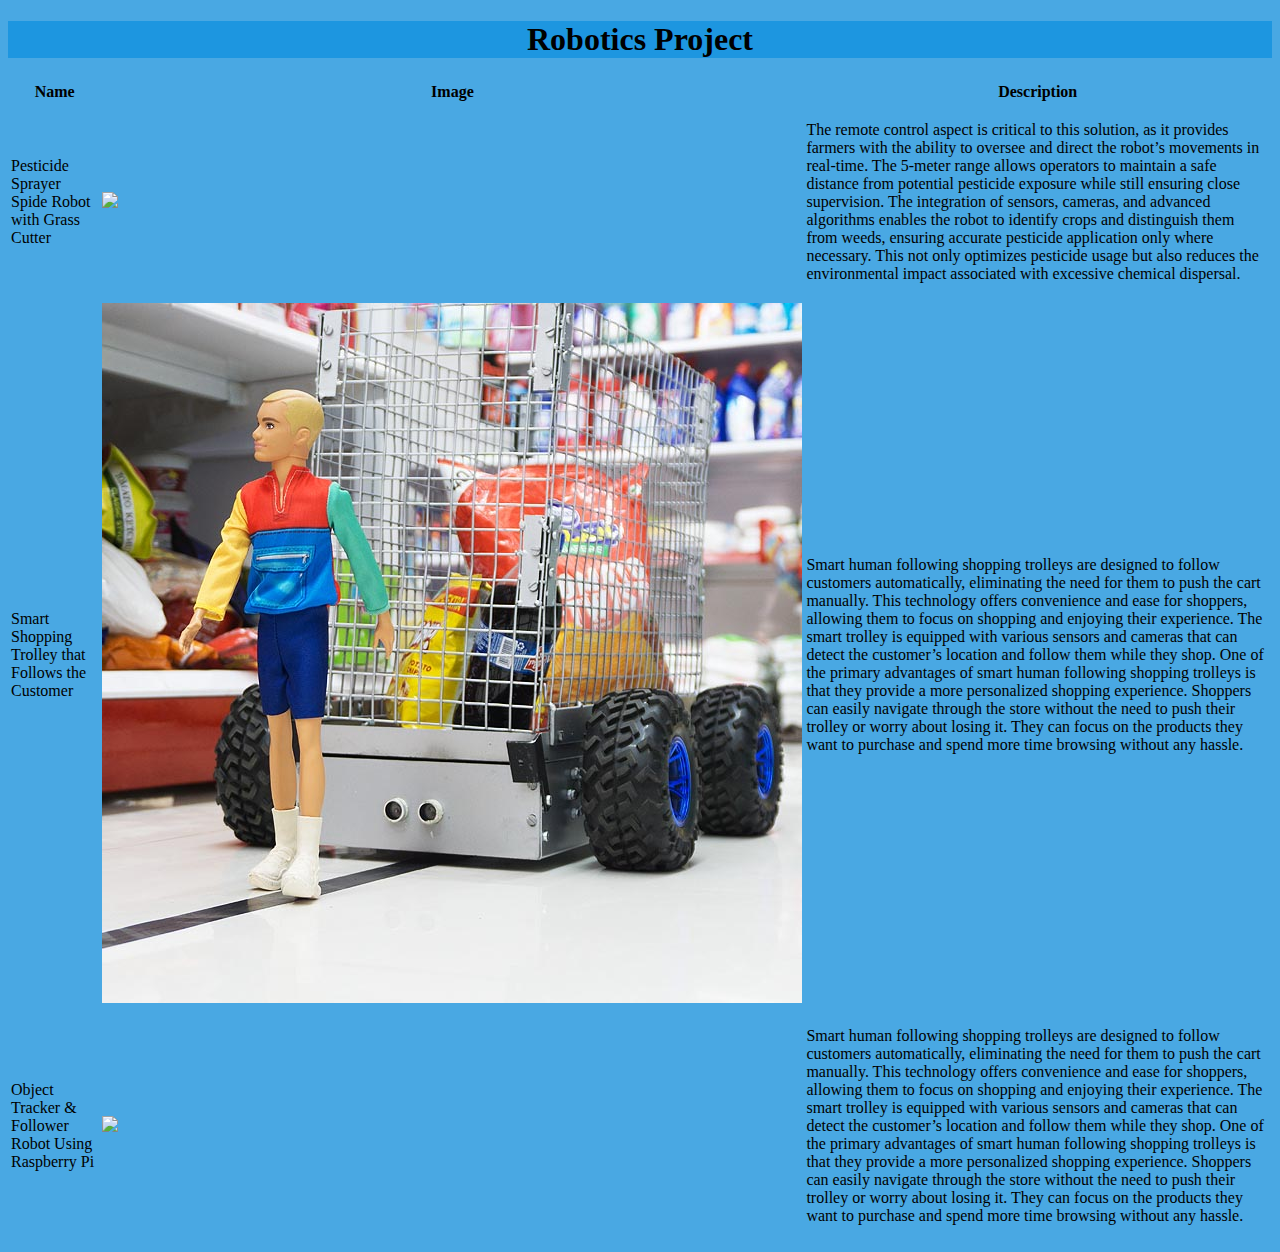
==== Robotics Project.html @ b5e3e7df "Update Robotics Project.html" ====
<!DOCTYPE html>
<html>
<head>
	<meta charset="utf-8">
	<meta name="viewport" content="width=device-width, initial-scale=1">
	<title>Robotics Project</title>
	<style>
		body{
			background-color: #49a8e3;
			font-family: Gills Sans MT;
		}
		h1{
			background-color: #1d96e0;
			text-align: center;
		}
	</style>
</head>
<body>
	<h1>Robotics Project</h1>
	<table>
		<th>Name</th>
		<th>Image</th>
		<th>Description</th>
		<tr class="table-info">
			<td>Pesticide Sprayer Spide Robot with Grass Cutter</td>
			<td><img src="PSSR.jpeg"></td>
			<td>
				<p>The remote control aspect is critical to this solution, as it provides farmers with the ability to oversee and direct the robot’s movements in real-time. The 5-meter range allows operators to maintain a safe distance from potential pesticide exposure while still ensuring close supervision. The integration of sensors, cameras, and advanced algorithms enables the robot to identify crops and distinguish them from weeds, ensuring accurate pesticide application only where necessary. This not only optimizes pesticide usage but also reduces the environmental impact associated with excessive chemical dispersal.</p>
			</td>
		</tr>

		<tr>
			<td>Smart Shopping Trolley that Follows the Customer</td>
			<td><img src="SST.jpeg"></td>
			<td>
				<p>Smart human following shopping trolleys are designed to follow customers automatically, eliminating the need for them to push the cart manually. This technology offers convenience and ease for shoppers, allowing them to focus on shopping and enjoying their experience. The smart trolley is equipped with various sensors and cameras that can detect the customer’s location and follow them while they shop.
One of the primary advantages of smart human following shopping trolleys is that they provide a more personalized shopping experience. Shoppers can easily navigate through the store without the need to push their trolley or worry about losing it. They can focus on the products they want to purchase and spend more time browsing without any hassle.</p>
			</td>
		</tr>

		<tr>
			<td>Object Tracker & Follower Robot Using Raspberry Pi</td>
			<td><img src="OT+FB.jpeg"></td>
			<td>
				<p>Smart human following shopping trolleys are designed to follow customers automatically, eliminating the need for them to push the cart manually. This technology offers convenience and ease for shoppers, allowing them to focus on shopping and enjoying their experience. The smart trolley is equipped with various sensors and cameras that can detect the customer’s location and follow them while they shop.
One of the primary advantages of smart human following shopping trolleys is that they provide a more personalized shopping experience. Shoppers can easily navigate through the store without the need to push their trolley or worry about losing it. They can focus on the products they want to purchase and spend more time browsing without any hassle.</p>
			</td>
		</tr>
	</table>
</body>
</html>
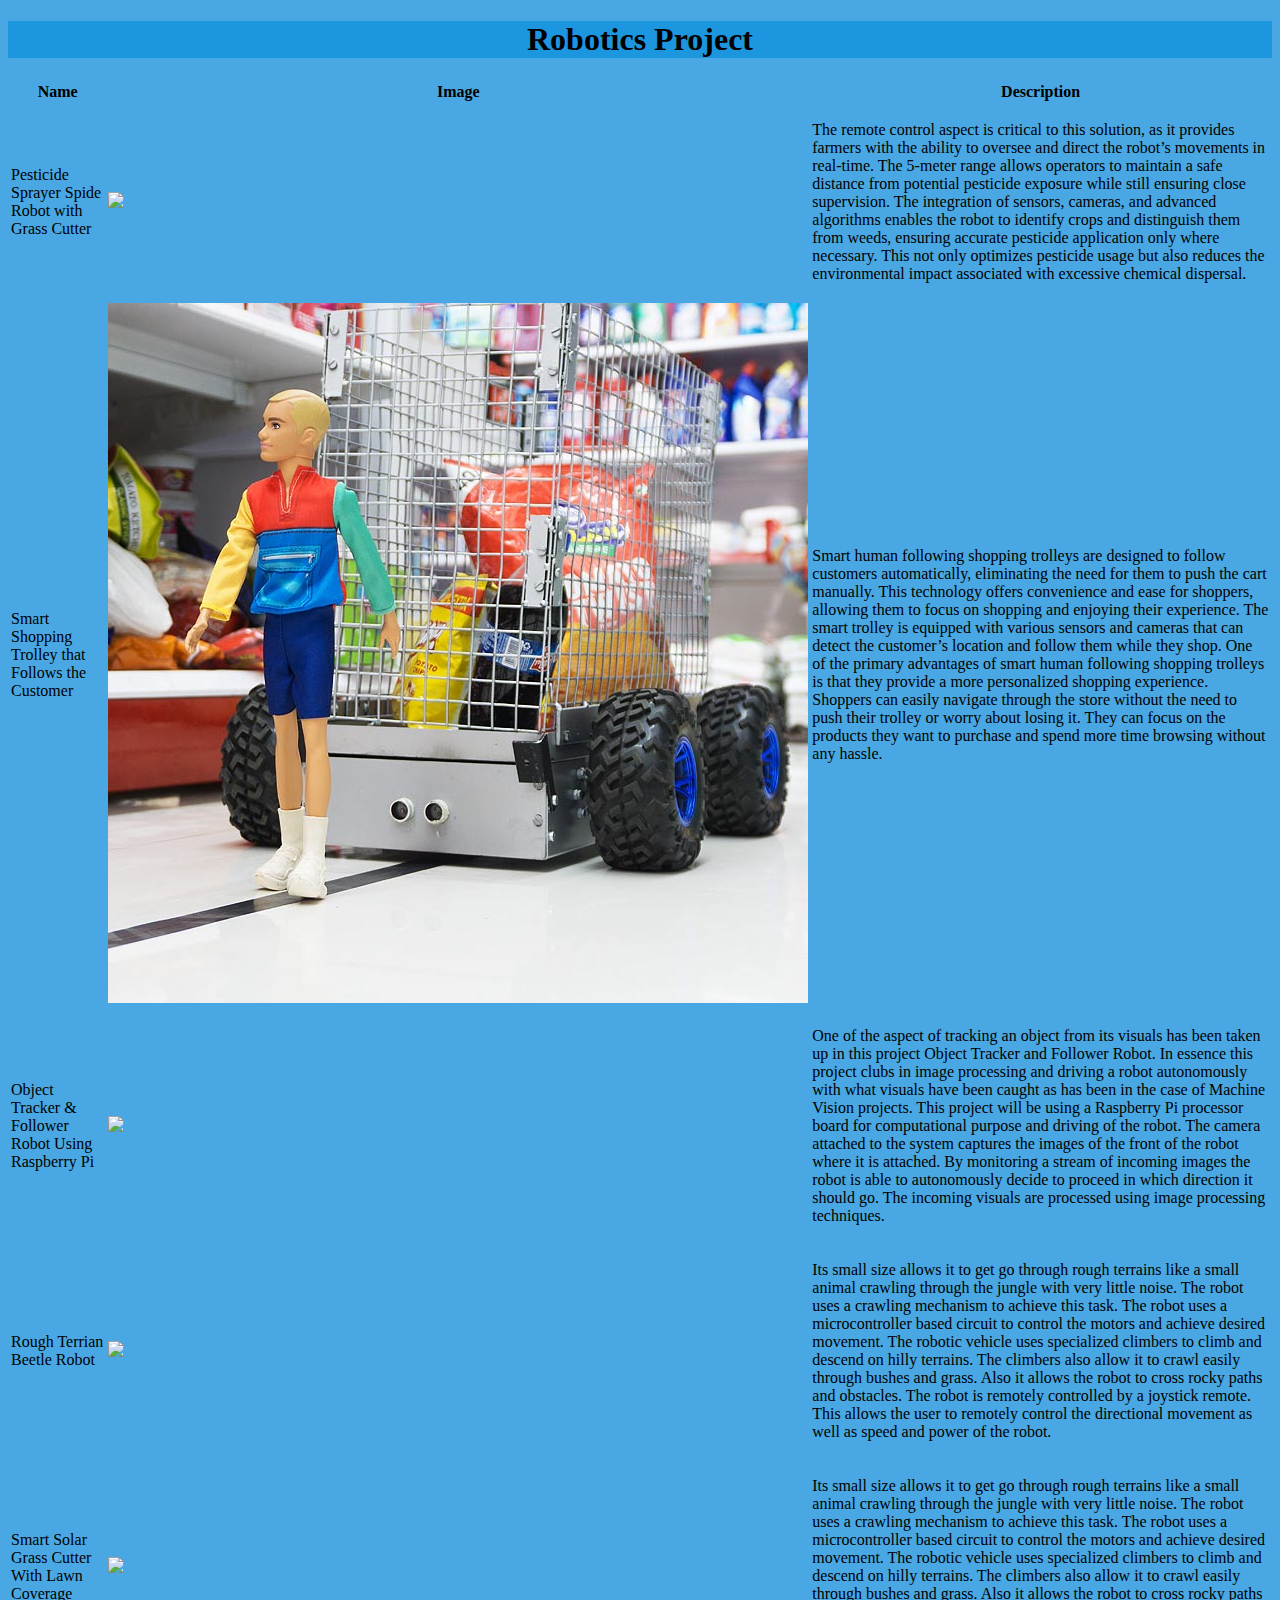
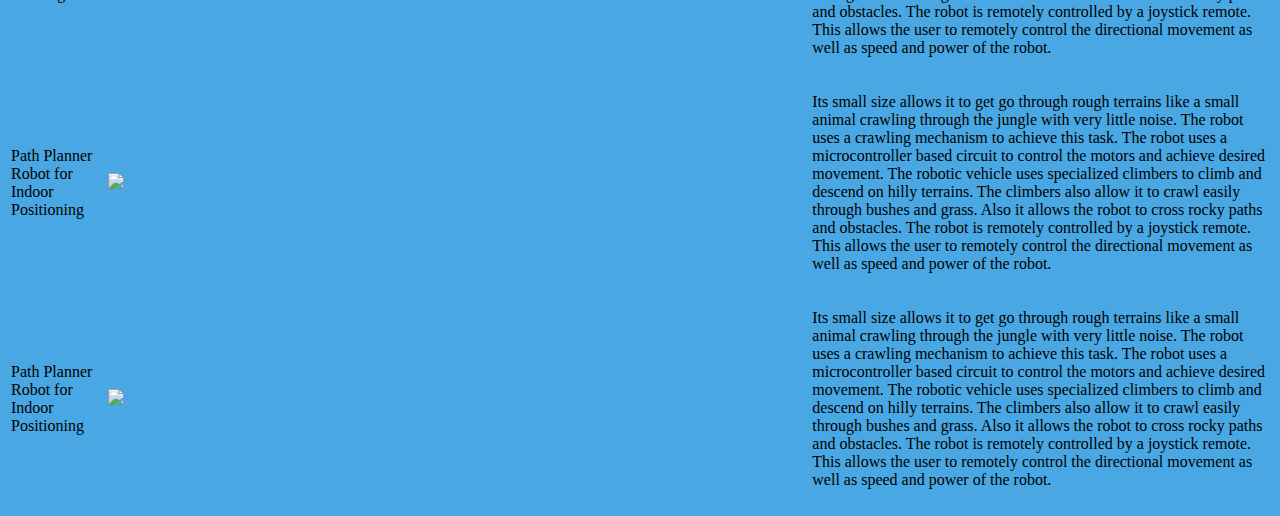
==== commit 8501d6b1: "Update Robotics Project.html" ====
--- a/Robotics Project.html
+++ b/Robotics Project.html
@@ -42,8 +42,40 @@
 			<td>Object Tracker & Follower Robot Using Raspberry Pi</td>
 			<td><img src="OT+FB.jpeg"></td>
 			<td>
-				<p>Smart human following shopping trolleys are designed to follow customers automatically, eliminating the need for them to push the cart manually. This technology offers convenience and ease for shoppers, allowing them to focus on shopping and enjoying their experience. The smart trolley is equipped with various sensors and cameras that can detect the customer’s location and follow them while they shop.
-One of the primary advantages of smart human following shopping trolleys is that they provide a more personalized shopping experience. Shoppers can easily navigate through the store without the need to push their trolley or worry about losing it. They can focus on the products they want to purchase and spend more time browsing without any hassle.</p>
+				<p>One of the aspect of tracking an object from its visuals has been taken up in this project Object Tracker and Follower Robot. In essence this project clubs in image processing and driving a robot autonomously with what visuals have been caught as has been in the case of Machine Vision projects. This project will be using a Raspberry Pi processor board for computational purpose and driving of the robot. The camera attached to the system captures the images of the front of the robot where it is attached. By monitoring a stream of incoming images the robot is able to autonomously decide to proceed in which direction it should go. The incoming visuals are processed using image processing techniques. </p>
+			</td>
+		</tr>
+
+		<tr>
+			<td>Rough Terrian Beetle Robot</td>
+			<td><img src="RTBR.jpeg"></td>
+			<td>
+				<p> Its small size allows it to get go through rough terrains like a small animal crawling through the jungle with very little noise. The robot uses a crawling mechanism to achieve this task. The robot uses a microcontroller based circuit to control the motors and achieve desired movement. The robotic vehicle uses specialized climbers to climb and descend on hilly terrains. The climbers also allow it to crawl easily through bushes and grass. Also it allows the robot to cross rocky paths and obstacles. The robot is remotely controlled by a joystick remote. This allows the user to remotely control the directional movement as well as speed and power of the robot. </p>
+			</td>
+		</tr>
+
+		<tr>
+			<td>Smart Solar Grass Cutter With Lawn Coverage</td>
+			<td><img src="SSGC.jpeg"></td>
+			<td>
+				<p> Its small size allows it to get go through rough terrains like a small animal crawling through the jungle with very little noise. The robot uses a crawling mechanism to achieve this task. The robot uses a microcontroller based circuit to control the motors and achieve desired movement. The robotic vehicle uses specialized climbers to climb and descend on hilly terrains. The climbers also allow it to crawl easily through bushes and grass. Also it allows the robot to cross rocky paths and obstacles. The robot is remotely controlled by a joystick remote. This allows the user to remotely control the directional movement as well as speed and power of the robot. </p>
+			</td>
+		</tr>
+
+		<tr>
+			<td>Path Planner Robot for Indoor Positioning</td>
+			<td><img src="PPR.jpeg"></td>
+			<td>
+				<p> Its small size allows it to get go through rough terrains like a small animal crawling through the jungle with very little noise. The robot uses a crawling mechanism to achieve this task. The robot uses a microcontroller based circuit to control the motors and achieve desired movement. The robotic vehicle uses specialized climbers to climb and descend on hilly terrains. The climbers also allow it to crawl easily through bushes and grass. Also it allows the robot to cross rocky paths and obstacles. The robot is remotely controlled by a joystick remote. This allows the user to remotely control the directional movement as well as speed and power of the robot. </p>
+			</td>
+		</tr>
+
+		
+		<tr>
+			<td>Path Planner Robot for Indoor Positioning</td>
+			<td><img src="PPR.jpeg"></td>
+			<td>
+				<p> Its small size allows it to get go through rough terrains like a small animal crawling through the jungle with very little noise. The robot uses a crawling mechanism to achieve this task. The robot uses a microcontroller based circuit to control the motors and achieve desired movement. The robotic vehicle uses specialized climbers to climb and descend on hilly terrains. The climbers also allow it to crawl easily through bushes and grass. Also it allows the robot to cross rocky paths and obstacles. The robot is remotely controlled by a joystick remote. This allows the user to remotely control the directional movement as well as speed and power of the robot. </p>
 			</td>
 		</tr>
 	</table>
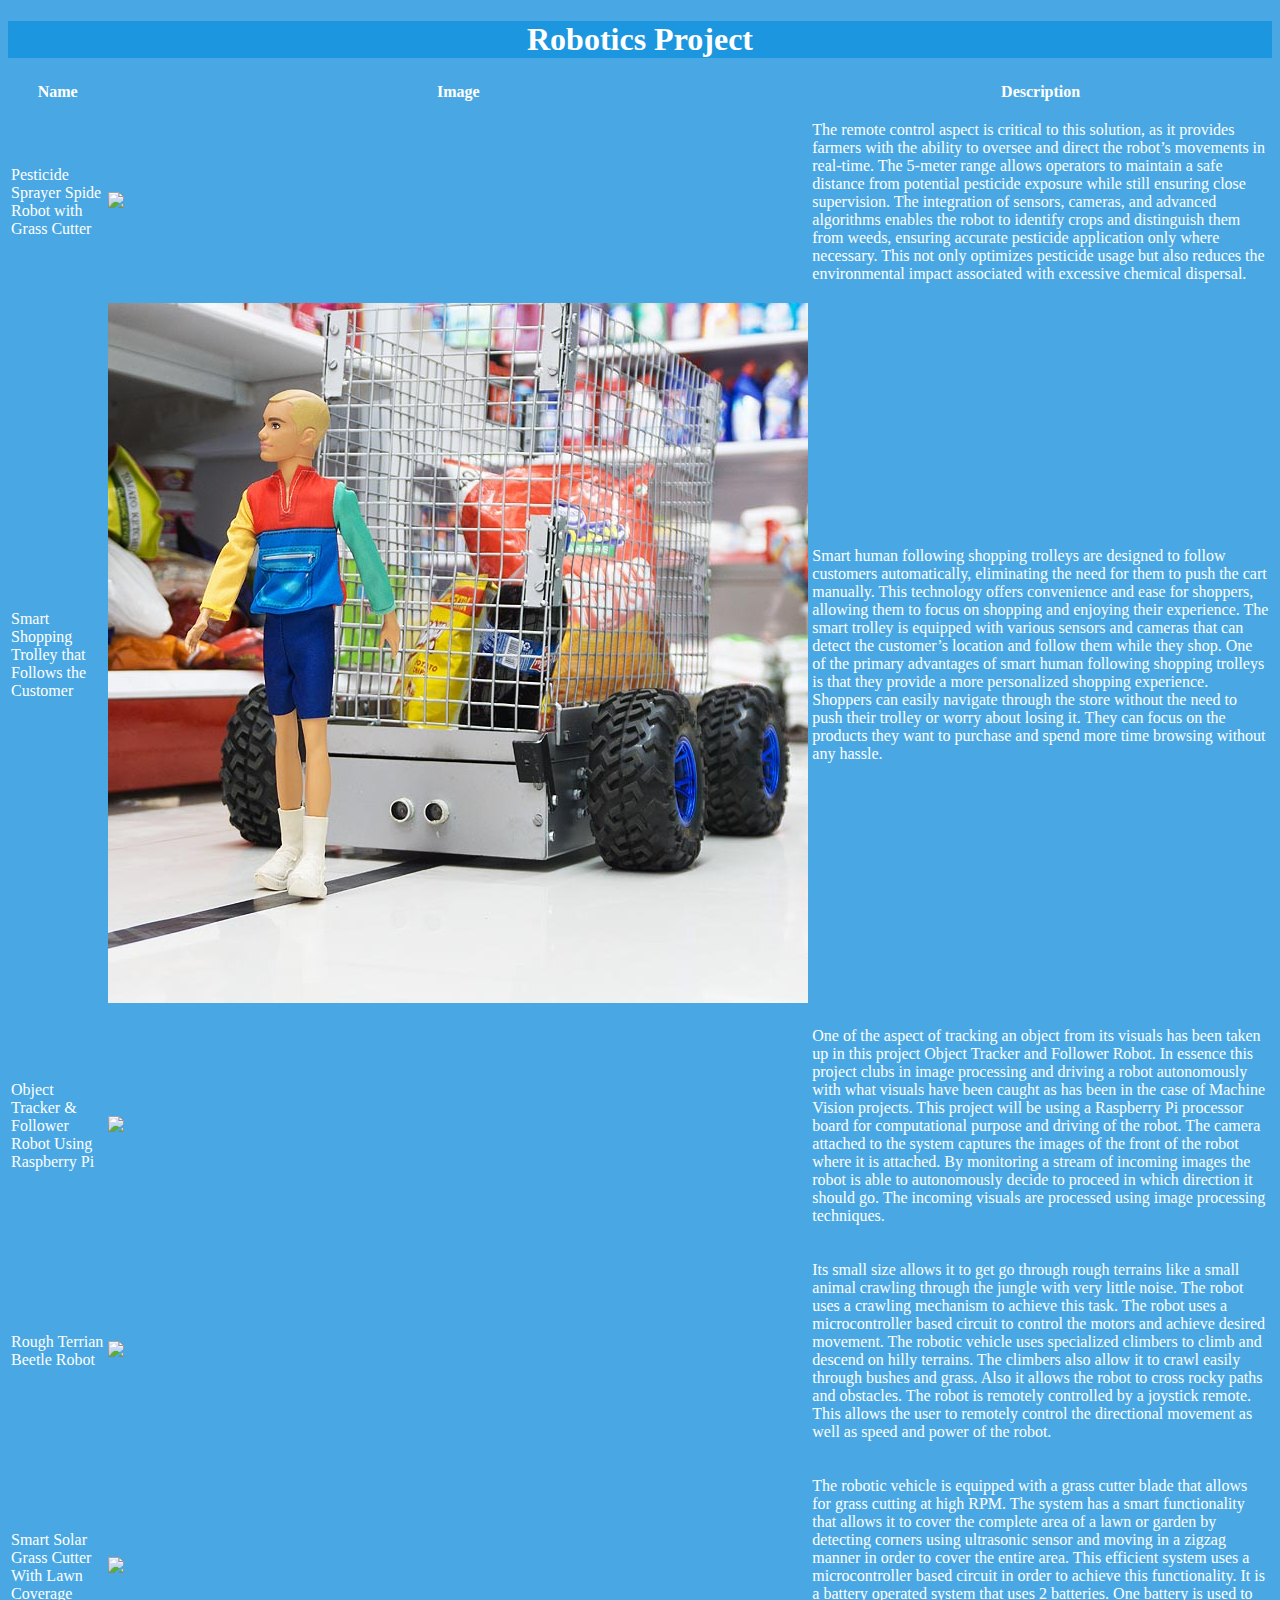
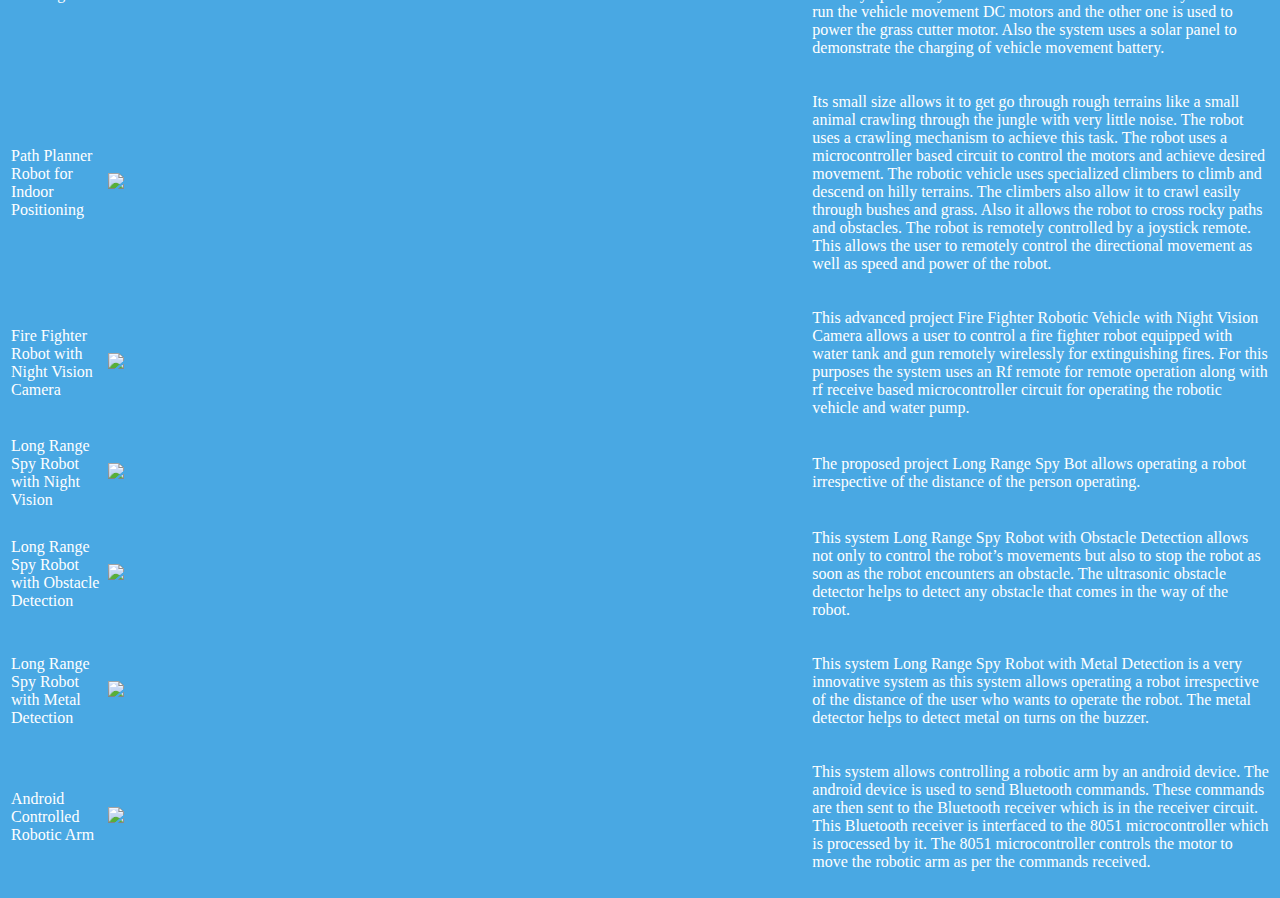
==== commit 63944b90: "Update Robotics Project.html" ====
--- a/Robotics Project.html
+++ b/Robotics Project.html
@@ -8,6 +8,7 @@
 		body{
 			background-color: #49a8e3;
 			font-family: Gills Sans MT;
+			color:white;
 		}
 		h1{
 			background-color: #1d96e0;
@@ -16,7 +17,7 @@
 	</style>
 </head>
 <body>
-	<h1>Robotics Project</h1>
+	<h1><span style="font-weight:bold;">Robotics</span> Project</h1>
 	<table>
 		<th>Name</th>
 		<th>Image</th>
@@ -29,7 +30,7 @@
 			</td>
 		</tr>
 
-		<tr>
+		<tr class="table-info">
 			<td>Smart Shopping Trolley that Follows the Customer</td>
 			<td><img src="SST.jpeg"></td>
 			<td>
@@ -38,44 +39,76 @@
 			</td>
 		</tr>
 
-		<tr>
+		<tr class="table-info">
 			<td>Object Tracker & Follower Robot Using Raspberry Pi</td>
 			<td><img src="OT+FB.jpeg"></td>
 			<td>
-				<p>One of the aspect of tracking an object from its visuals has been taken up in this project Object Tracker and Follower Robot. In essence this project clubs in image processing and driving a robot autonomously with what visuals have been caught as has been in the case of Machine Vision projects. This project will be using a Raspberry Pi processor board for computational purpose and driving of the robot. The camera attached to the system captures the images of the front of the robot where it is attached. By monitoring a stream of incoming images the robot is able to autonomously decide to proceed in which direction it should go. The incoming visuals are processed using image processing techniques. </p>
+				<p>One of the aspect of tracking an object from its visuals has been taken up in this project Object Tracker and Follower Robot. In essence this project clubs in image processing and driving a robot autonomously with what visuals have been caught as has been in the case of Machine Vision projects. This project will be using a Raspberry Pi processor board for computational purpose and driving of the robot. The camera attached to the system captures the images of the front of the robot where it is attached. By monitoring a stream of incoming images the robot is able to autonomously decide to proceed in which direction it should go. The incoming visuals are processed using image processing techniques.</p>
 			</td>
 		</tr>
 
-		<tr>
+		<tr class="table-info">
 			<td>Rough Terrian Beetle Robot</td>
 			<td><img src="RTBR.jpeg"></td>
 			<td>
-				<p> Its small size allows it to get go through rough terrains like a small animal crawling through the jungle with very little noise. The robot uses a crawling mechanism to achieve this task. The robot uses a microcontroller based circuit to control the motors and achieve desired movement. The robotic vehicle uses specialized climbers to climb and descend on hilly terrains. The climbers also allow it to crawl easily through bushes and grass. Also it allows the robot to cross rocky paths and obstacles. The robot is remotely controlled by a joystick remote. This allows the user to remotely control the directional movement as well as speed and power of the robot. </p>
+				<p> Its small size allows it to get go through rough terrains like a small animal crawling through the jungle with very little noise. The robot uses a crawling mechanism to achieve this task. The robot uses a microcontroller based circuit to control the motors and achieve desired movement. The robotic vehicle uses specialized climbers to climb and descend on hilly terrains. The climbers also allow it to crawl easily through bushes and grass. Also it allows the robot to cross rocky paths and obstacles. The robot is remotely controlled by a joystick remote. This allows the user to remotely control the directional movement as well as speed and power of the robot.</p>
 			</td>
 		</tr>
 
-		<tr>
+		<tr class="table-info">
 			<td>Smart Solar Grass Cutter With Lawn Coverage</td>
 			<td><img src="SSGC.jpeg"></td>
 			<td>
-				<p> Its small size allows it to get go through rough terrains like a small animal crawling through the jungle with very little noise. The robot uses a crawling mechanism to achieve this task. The robot uses a microcontroller based circuit to control the motors and achieve desired movement. The robotic vehicle uses specialized climbers to climb and descend on hilly terrains. The climbers also allow it to crawl easily through bushes and grass. Also it allows the robot to cross rocky paths and obstacles. The robot is remotely controlled by a joystick remote. This allows the user to remotely control the directional movement as well as speed and power of the robot. </p>
+				<p>The robotic vehicle is equipped with a grass cutter blade that allows for grass cutting at high RPM. The system has a smart functionality that allows it to cover the complete area of a lawn or garden by detecting corners using ultrasonic sensor and moving in a zigzag manner in order to cover the entire area. This efficient system uses a microcontroller based circuit in order to achieve this functionality. It is a battery operated system that uses 2 batteries. One battery is used to run the vehicle movement DC motors and the other one is used to power the grass cutter motor. Also the system uses a solar panel to demonstrate the charging of vehicle movement battery.</p>
 			</td>
 		</tr>
 
-		<tr>
+		<tr class="table-info">
 			<td>Path Planner Robot for Indoor Positioning</td>
 			<td><img src="PPR.jpeg"></td>
 			<td>
-				<p> Its small size allows it to get go through rough terrains like a small animal crawling through the jungle with very little noise. The robot uses a crawling mechanism to achieve this task. The robot uses a microcontroller based circuit to control the motors and achieve desired movement. The robotic vehicle uses specialized climbers to climb and descend on hilly terrains. The climbers also allow it to crawl easily through bushes and grass. Also it allows the robot to cross rocky paths and obstacles. The robot is remotely controlled by a joystick remote. This allows the user to remotely control the directional movement as well as speed and power of the robot. </p>
+				<p>Its small size allows it to get go through rough terrains like a small animal crawling through the jungle with very little noise. The robot uses a crawling mechanism to achieve this task. The robot uses a microcontroller based circuit to control the motors and achieve desired movement. The robotic vehicle uses specialized climbers to climb and descend on hilly terrains. The climbers also allow it to crawl easily through bushes and grass. Also it allows the robot to cross rocky paths and obstacles. The robot is remotely controlled by a joystick remote. This allows the user to remotely control the directional movement as well as speed and power of the robot.</p>
 			</td>
 		</tr>
 
 		
-		<tr>
-			<td>Path Planner Robot for Indoor Positioning</td>
-			<td><img src="PPR.jpeg"></td>
+		<tr class="table-info">
+			<td>Fire Fighter Robot with Night Vision Camera</td>
+			<td><img src="FFRNVC.jpeg"></td>
 			<td>
-				<p> Its small size allows it to get go through rough terrains like a small animal crawling through the jungle with very little noise. The robot uses a crawling mechanism to achieve this task. The robot uses a microcontroller based circuit to control the motors and achieve desired movement. The robotic vehicle uses specialized climbers to climb and descend on hilly terrains. The climbers also allow it to crawl easily through bushes and grass. Also it allows the robot to cross rocky paths and obstacles. The robot is remotely controlled by a joystick remote. This allows the user to remotely control the directional movement as well as speed and power of the robot. </p>
+				<p>This advanced project Fire Fighter Robotic Vehicle with Night Vision Camera allows a user to control a fire fighter robot equipped with water tank and gun remotely wirelessly for extinguishing fires. For this purposes the system uses an Rf remote for remote operation along with rf receive based microcontroller circuit for operating the robotic vehicle and water pump.</p>
+			</td>
+		</tr>
+
+		<tr class="table-info">
+			<td>Long Range Spy Robot with Night Vision</td>
+			<td><img src="LRSRNV.jpeg"></td>
+			<td>
+				<p>The proposed project Long Range Spy Bot allows operating a robot irrespective of the distance of the person operating. </p>
+			</td>
+		</tr>
+
+		<tr class="table-info">
+			<td>Long Range Spy Robot with Obstacle Detection</td>
+			<td><img src="LRSROD.jpeg"></td>
+			<td>
+				<p>This system Long Range Spy Robot with Obstacle Detection allows not only to control the robot’s movements but also to stop the robot as soon as the robot encounters an obstacle. The ultrasonic obstacle detector helps to detect any obstacle that comes in the way of the robot.</p>
+			</td>
+		</tr>
+
+		<tr class="table-info">
+			<td>Long Range Spy Robot with Metal Detection</td>
+			<td><img src="LRSRMD.jpeg"></td>
+			<td>
+				<p>This system Long Range Spy Robot with Metal Detection is a very innovative system as this system allows operating a robot irrespective of the distance of the user who wants to operate the robot. The metal detector helps to detect metal on turns on the buzzer.</p>
+			</td>
+		</tr>
+
+		<tr class="table-info">
+			<td>Android Controlled Robotic Arm</td>
+			<td><img src="ACRA.jpeg"></td>
+			<td>
+				<p>This system allows controlling a robotic arm by an android device. The android device is used to send Bluetooth commands. These commands are then sent to the Bluetooth receiver which is in the receiver circuit. This Bluetooth receiver is interfaced to the 8051 microcontroller which is processed by it. The 8051 microcontroller controls the motor to move the robotic arm as per the commands received.</p>
 			</td>
 		</tr>
 	</table>
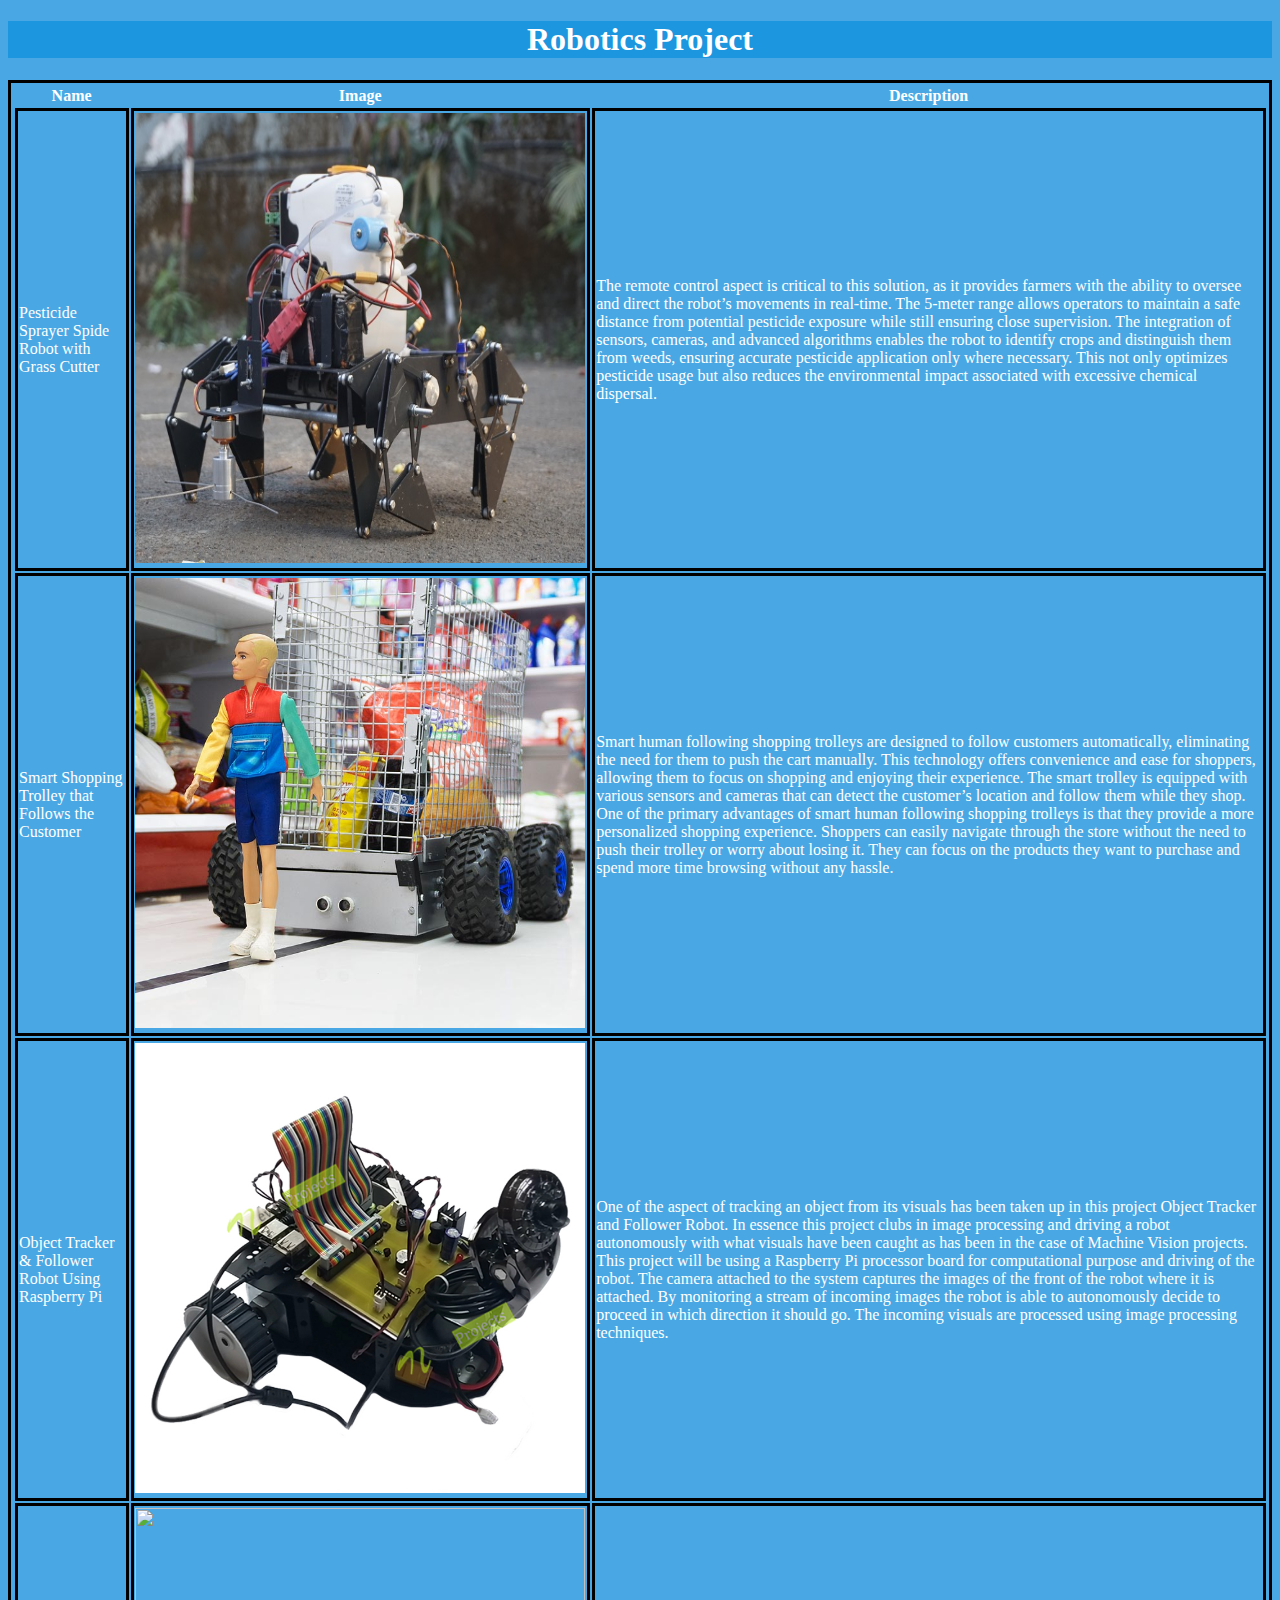
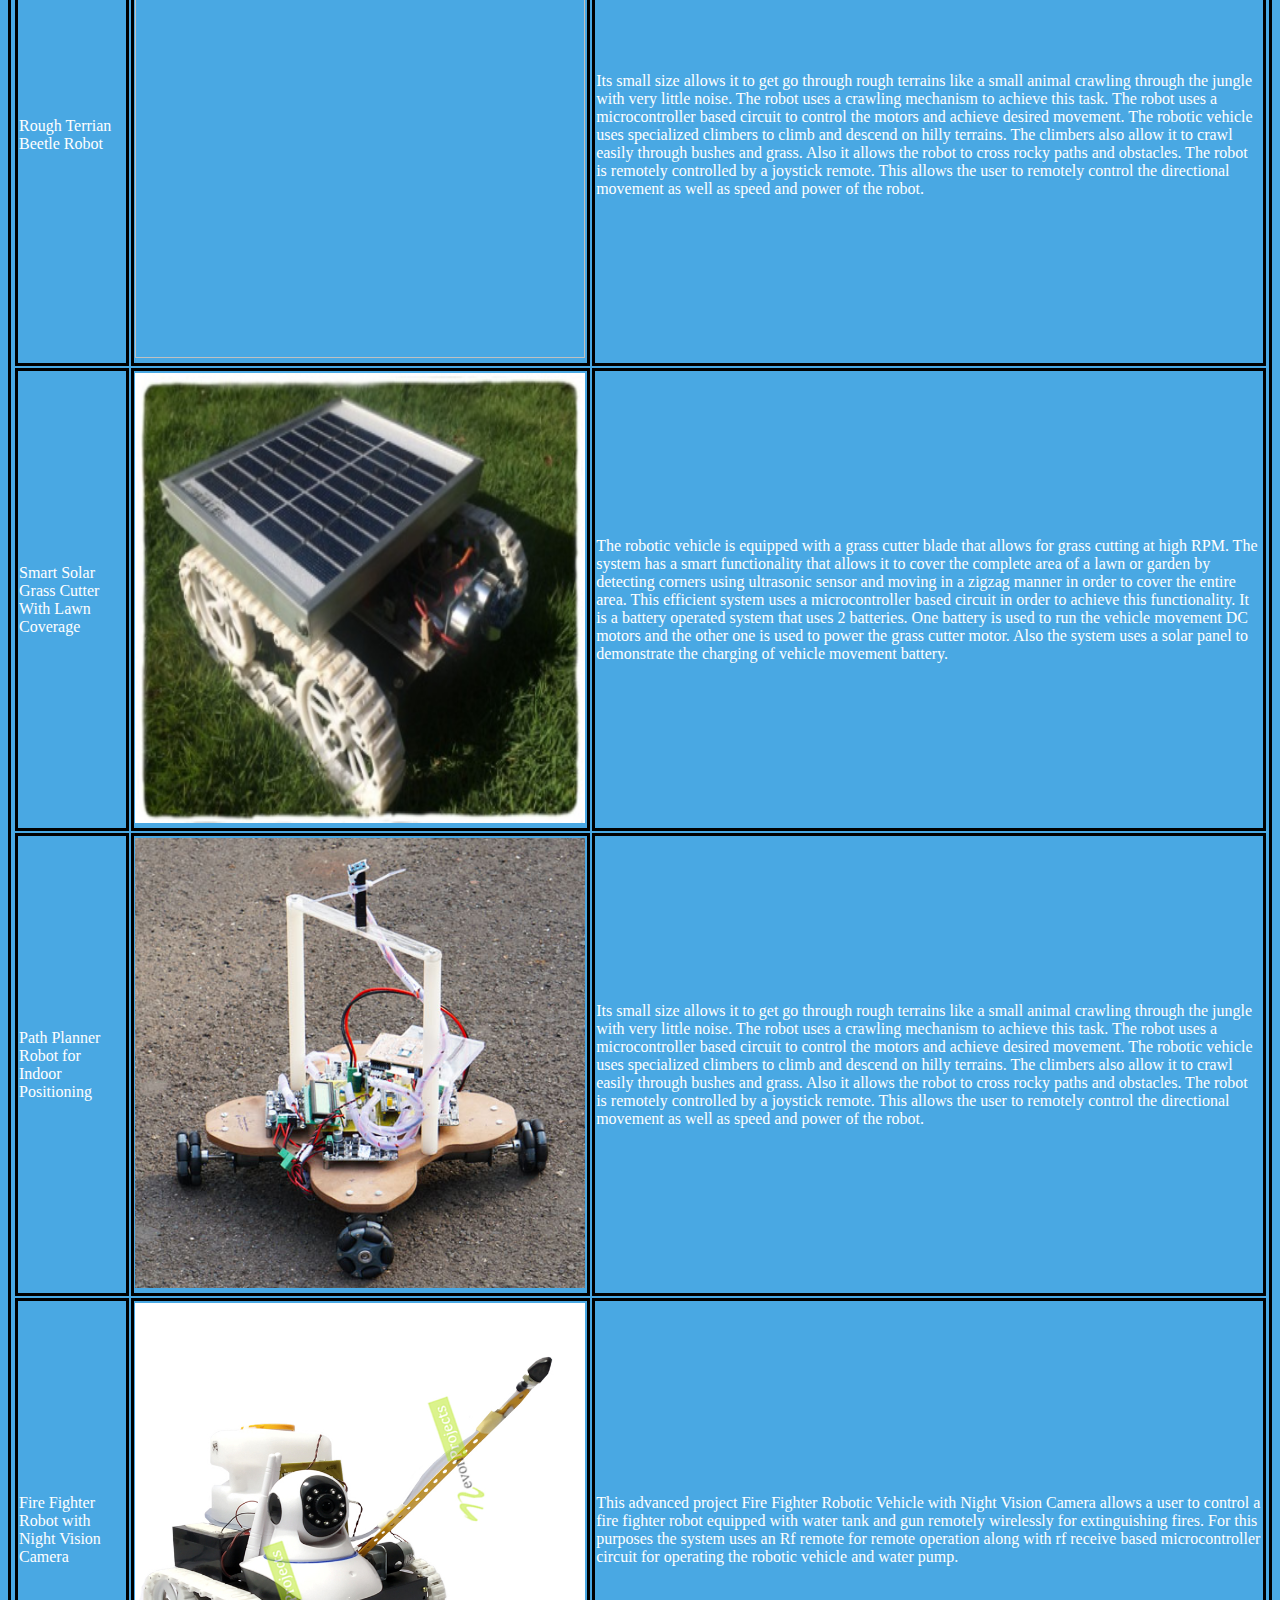
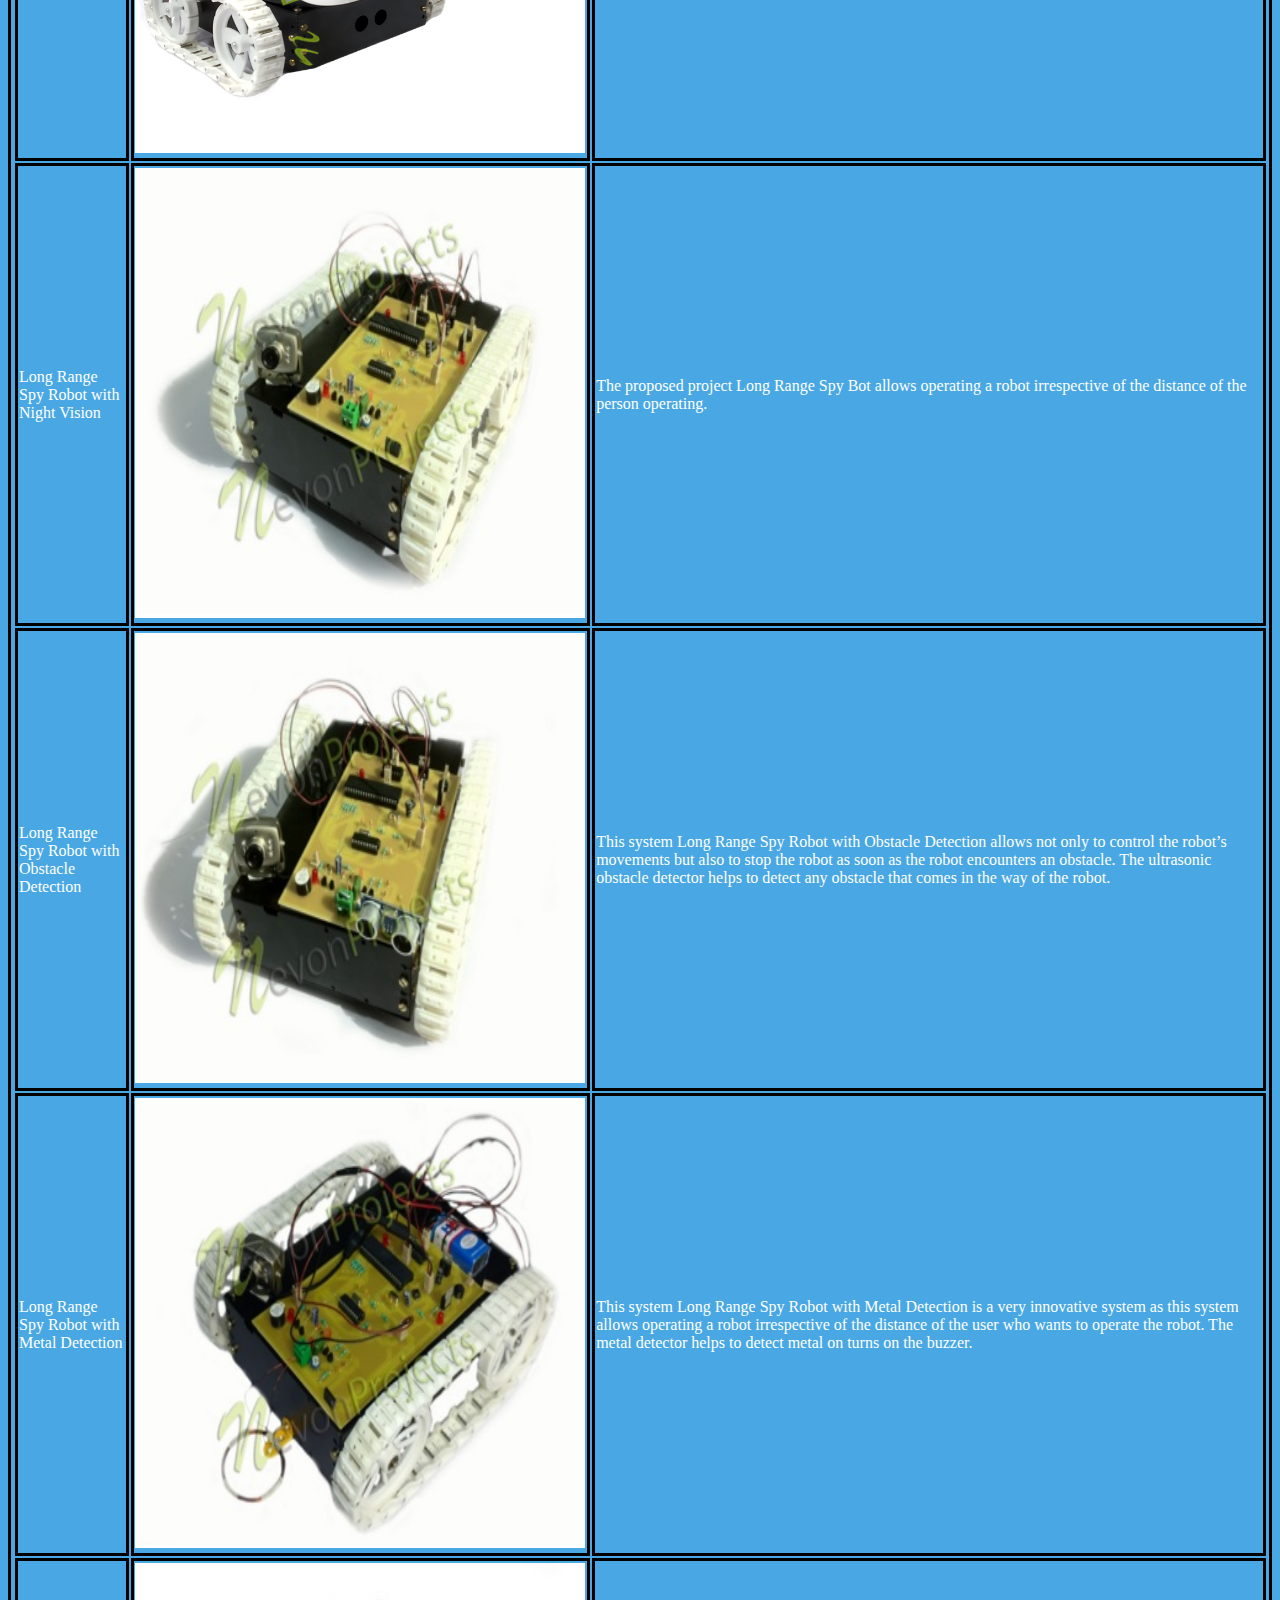
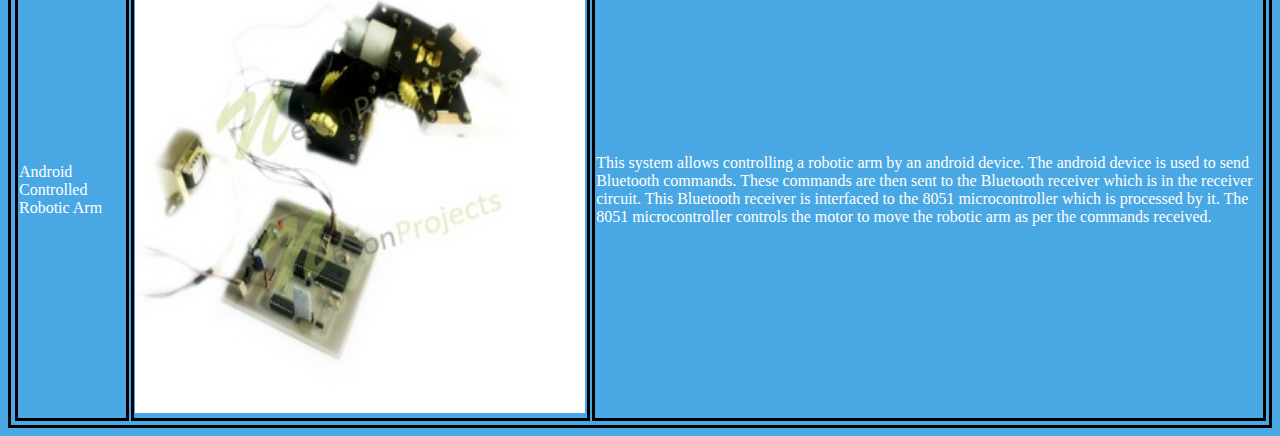
==== commit cd1fcda7: "Update Robotics Project.html" ====
--- a/Robotics Project.html
+++ b/Robotics Project.html
@@ -13,6 +13,17 @@
 		h1{
 			background-color: #1d96e0;
 			text-align: center;
+		}
+
+		table,tr,td{
+			border: 3px solid black;
+			padding: 1.5px;
+		}
+
+		
+		img{
+			height: 450px;
+			width: 450px;
 		}
 	</style>
 </head>
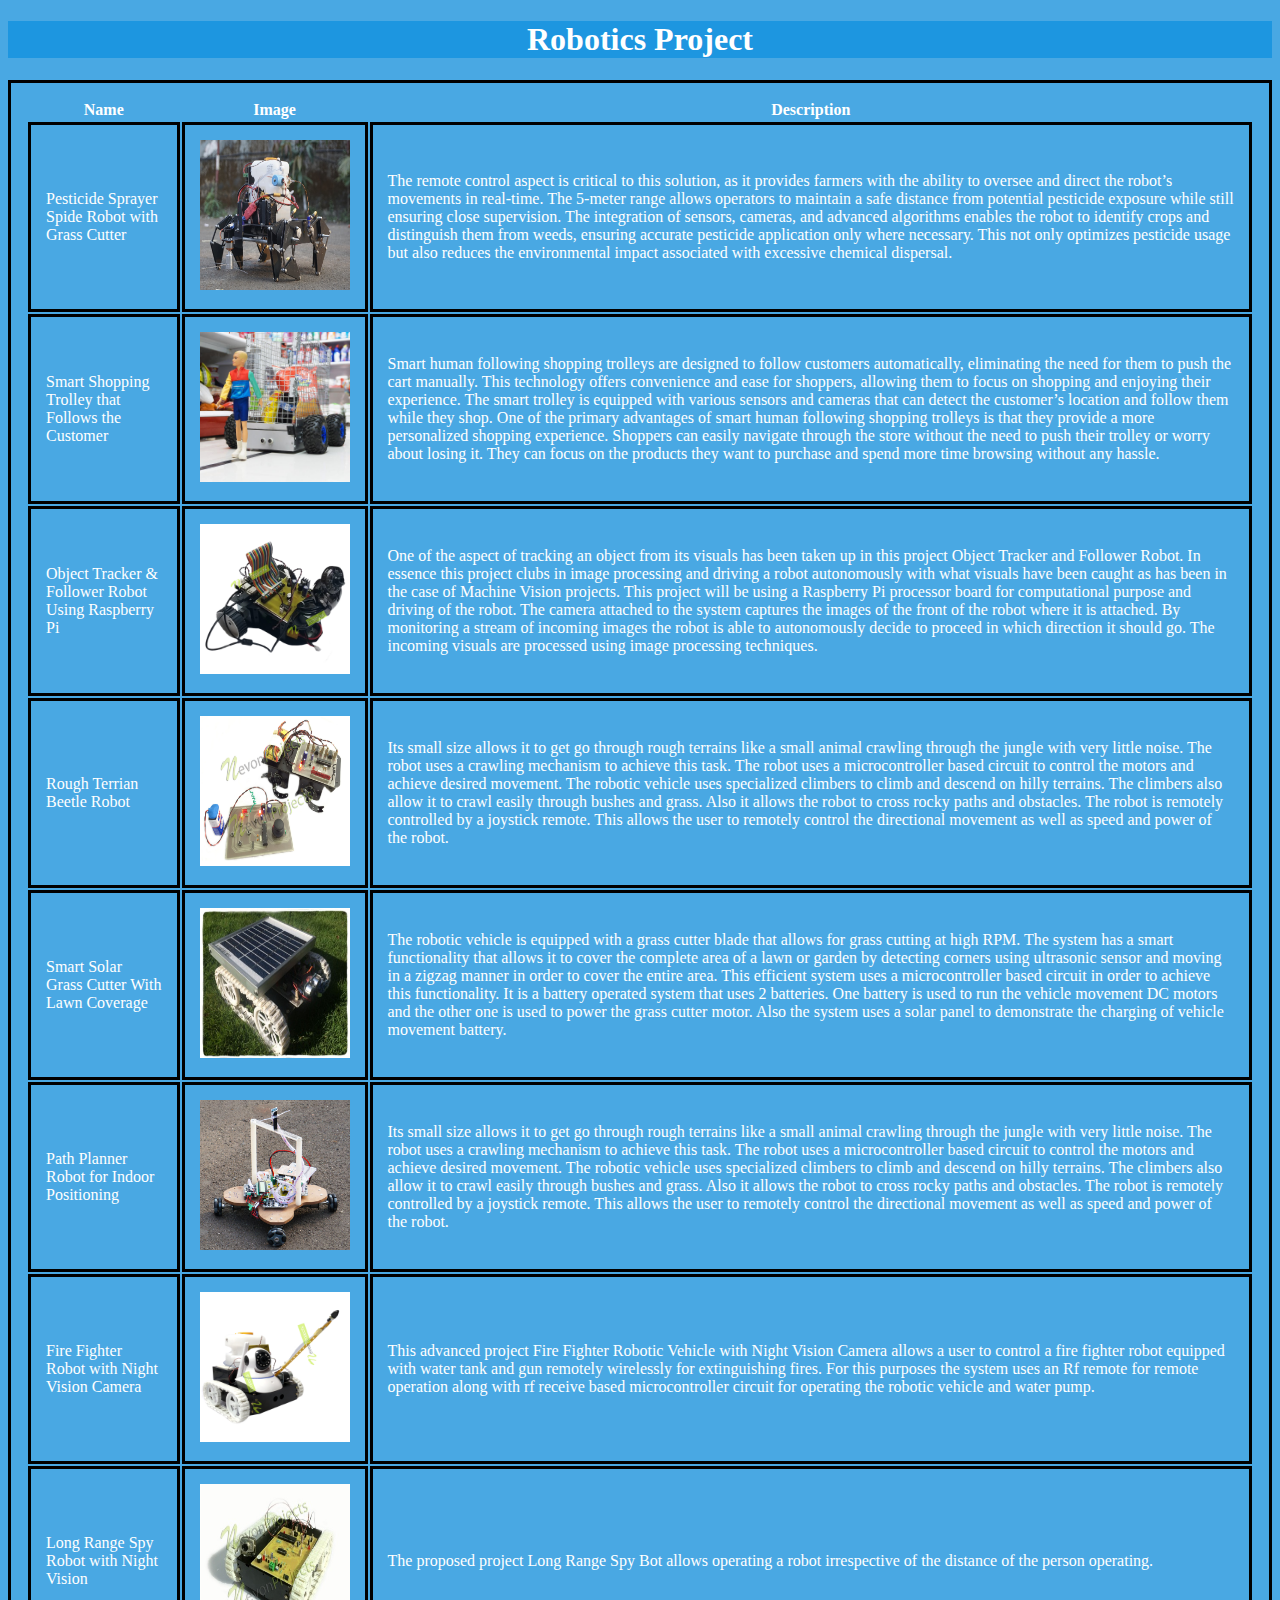
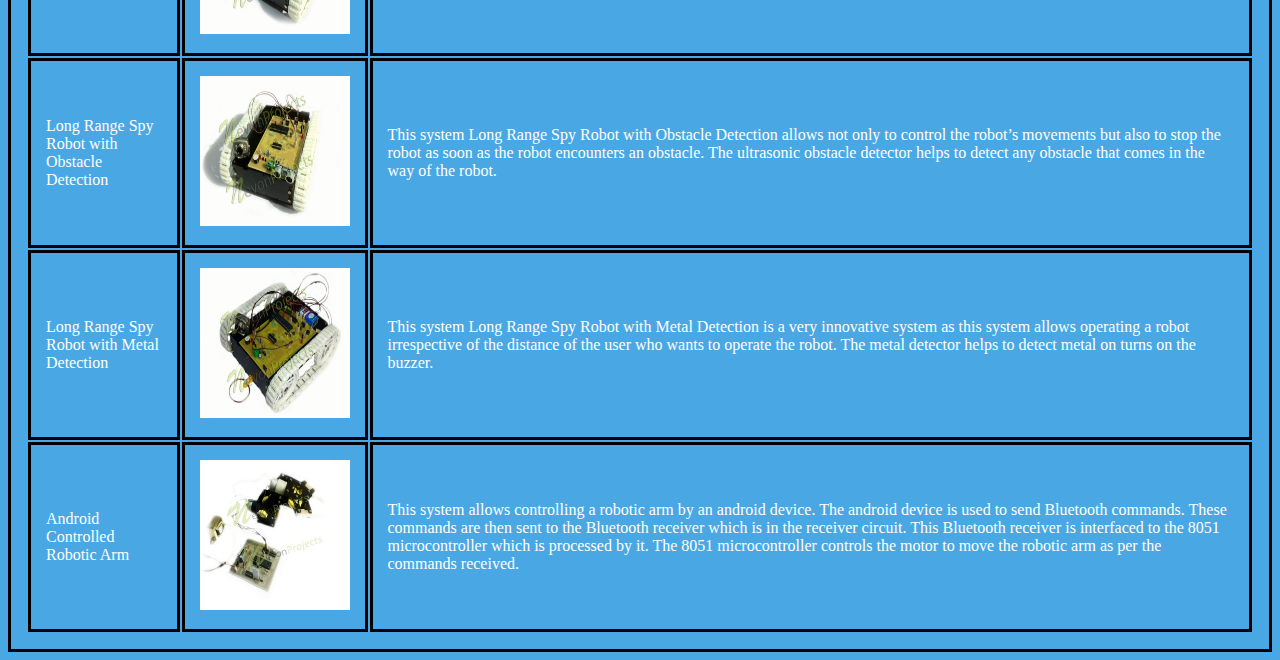
==== commit dc10d105: "Update Robotics Project.html" ====
--- a/Robotics Project.html
+++ b/Robotics Project.html
@@ -17,13 +17,13 @@
 
 		table,tr,td{
 			border: 3px solid black;
-			padding: 1.5px;
+			padding: 15px;
 		}
 
 		
 		img{
-			height: 450px;
-			width: 450px;
+			height: 150px;
+			width: 150px;
 		}
 	</style>
 </head>
@@ -60,7 +60,7 @@
 
 		<tr class="table-info">
 			<td>Rough Terrian Beetle Robot</td>
-			<td><img src="RTBR.jpeg"></td>
+			<td><img src="RTBR.png"></td>
 			<td>
 				<p> Its small size allows it to get go through rough terrains like a small animal crawling through the jungle with very little noise. The robot uses a crawling mechanism to achieve this task. The robot uses a microcontroller based circuit to control the motors and achieve desired movement. The robotic vehicle uses specialized climbers to climb and descend on hilly terrains. The climbers also allow it to crawl easily through bushes and grass. Also it allows the robot to cross rocky paths and obstacles. The robot is remotely controlled by a joystick remote. This allows the user to remotely control the directional movement as well as speed and power of the robot.</p>
 			</td>
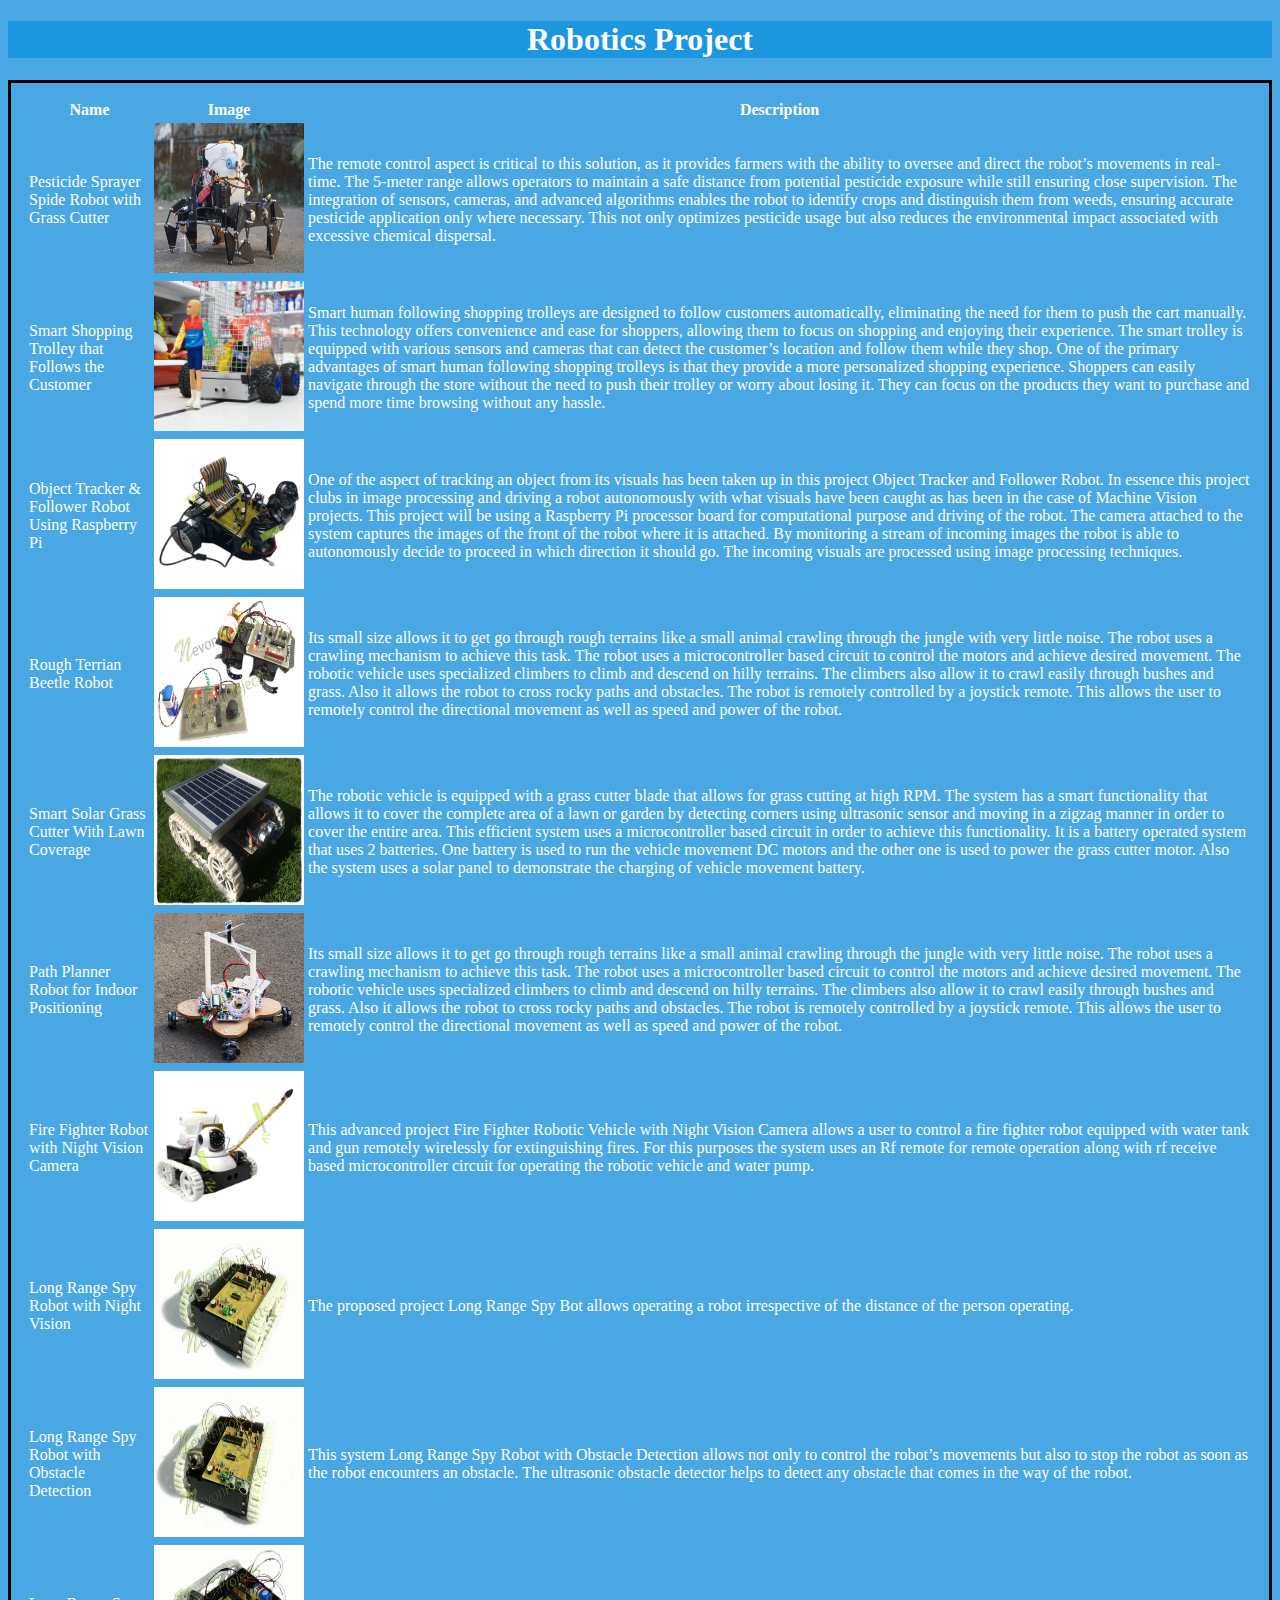
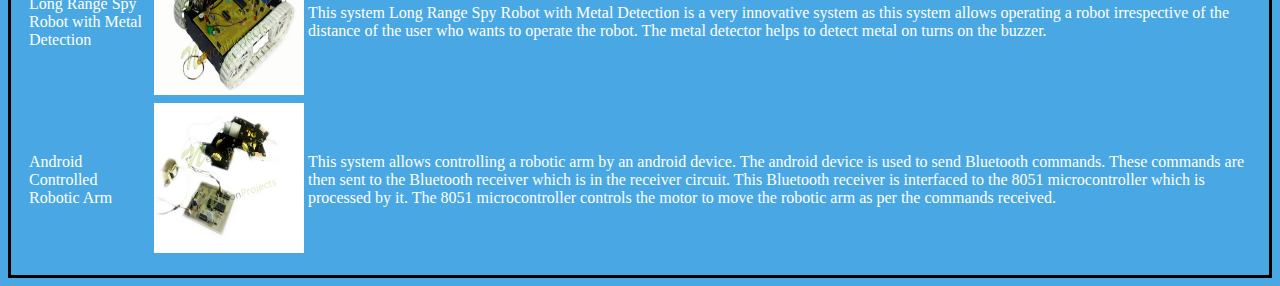
==== commit 18a601a6: "Update Robotics Project.html" ====
--- a/Robotics Project.html
+++ b/Robotics Project.html
@@ -3,6 +3,7 @@
 <head>
 	<meta charset="utf-8">
 	<meta name="viewport" content="width=device-width, initial-scale=1">
+	<link href="https://cdn.jsdelivr.net/npm/bootstrap@5.0.2/dist/css/bootstrap.min.css" rel="stylesheet" integrity="sha384-EVSTQN3/azprG1Anm3QDgpJLIm9Nao0Yz1ztcQTwFspd3yD65VohhpuuCOmLASjC" crossorigin="anonymous">
 	<title>Robotics Project</title>
 	<style>
 		body{
@@ -15,11 +16,15 @@
 			text-align: center;
 		}
 
-		table,tr,td{
+		table,tr{
 			border: 3px solid black;
 			padding: 15px;
 		}
 
+		td{
+			border: 3px solid black
+			text-align:center 
+		}
 		
 		img{
 			height: 150px;
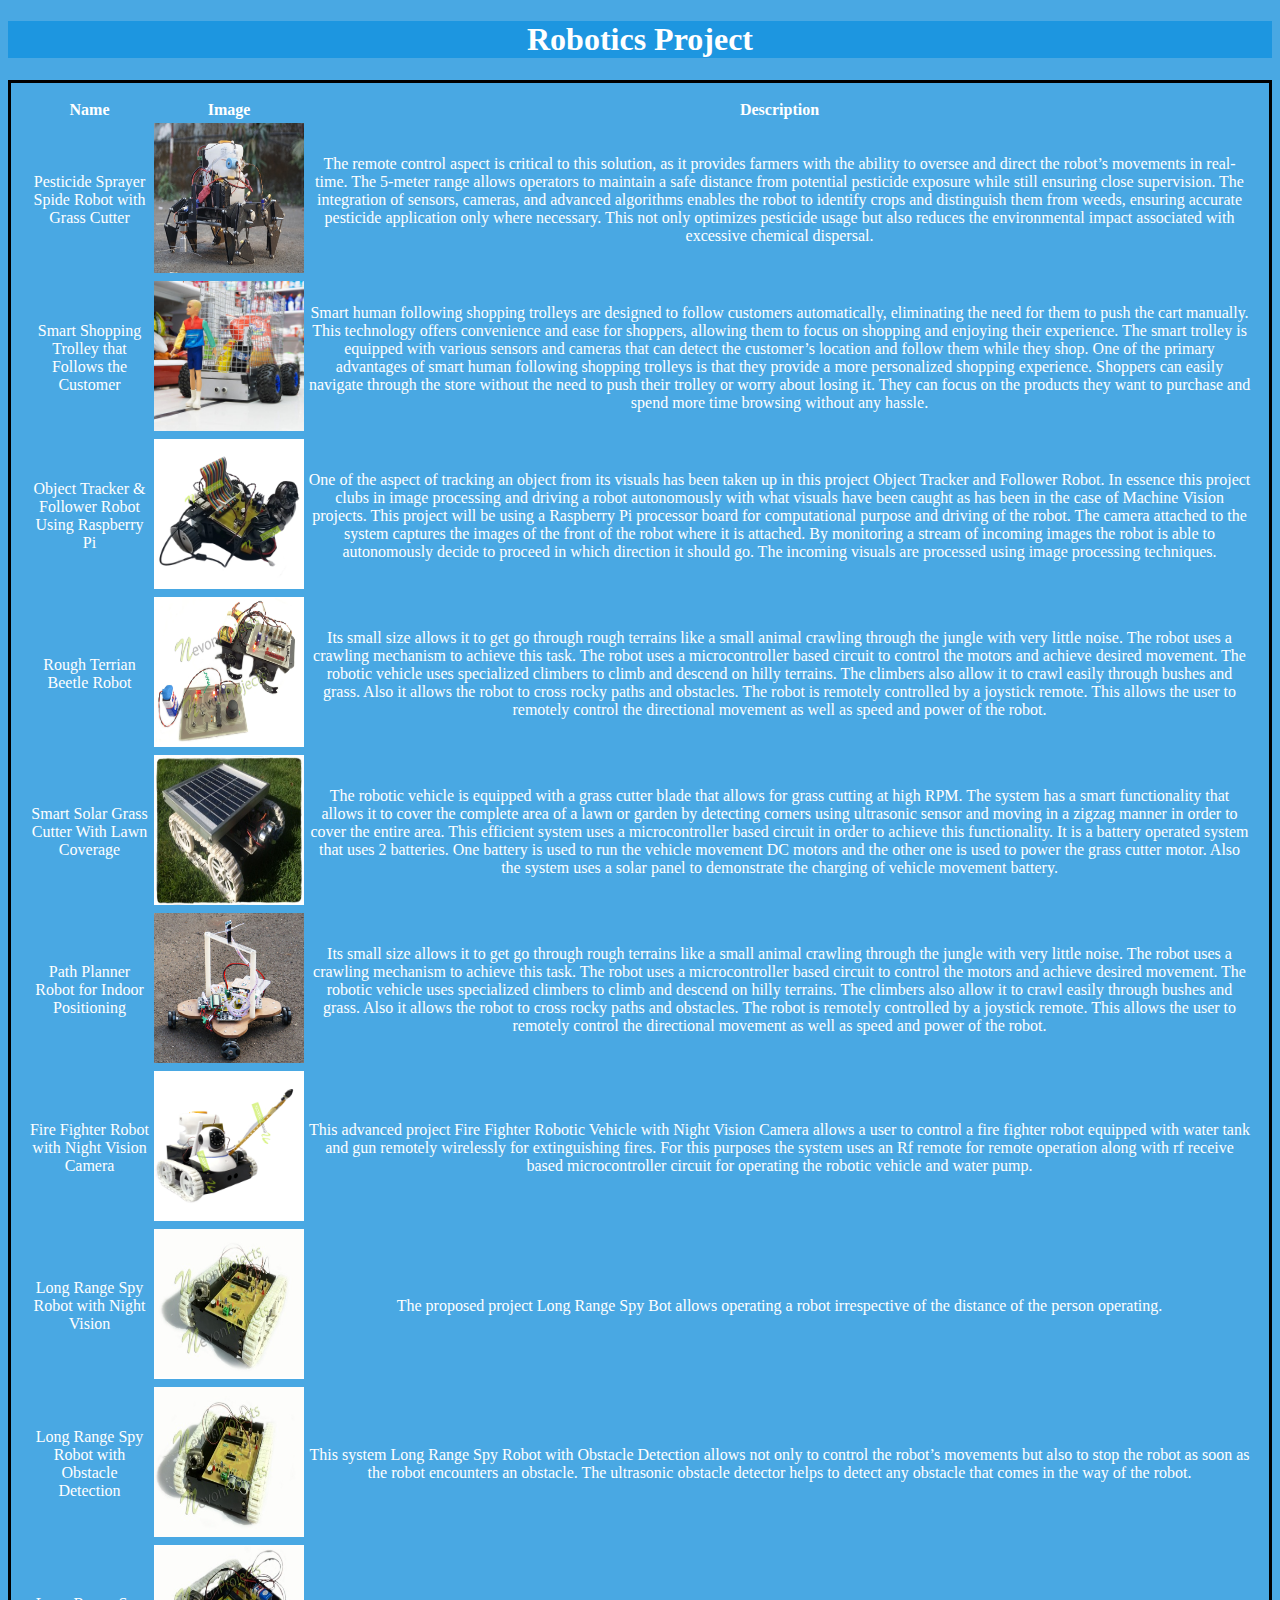
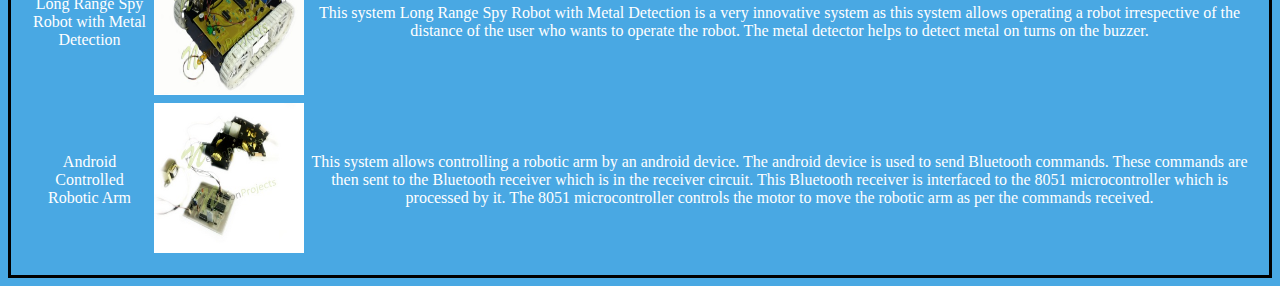
==== commit eaf8e42c: "Update Robotics Project.html" ====
--- a/Robotics Project.html
+++ b/Robotics Project.html
@@ -24,6 +24,11 @@
 		td{
 			border: 3px solid black
 			text-align:center 
+		}
+		
+		tr{
+			border: 3px solid black;
+			text-align: center;
 		}
 		
 		img{
